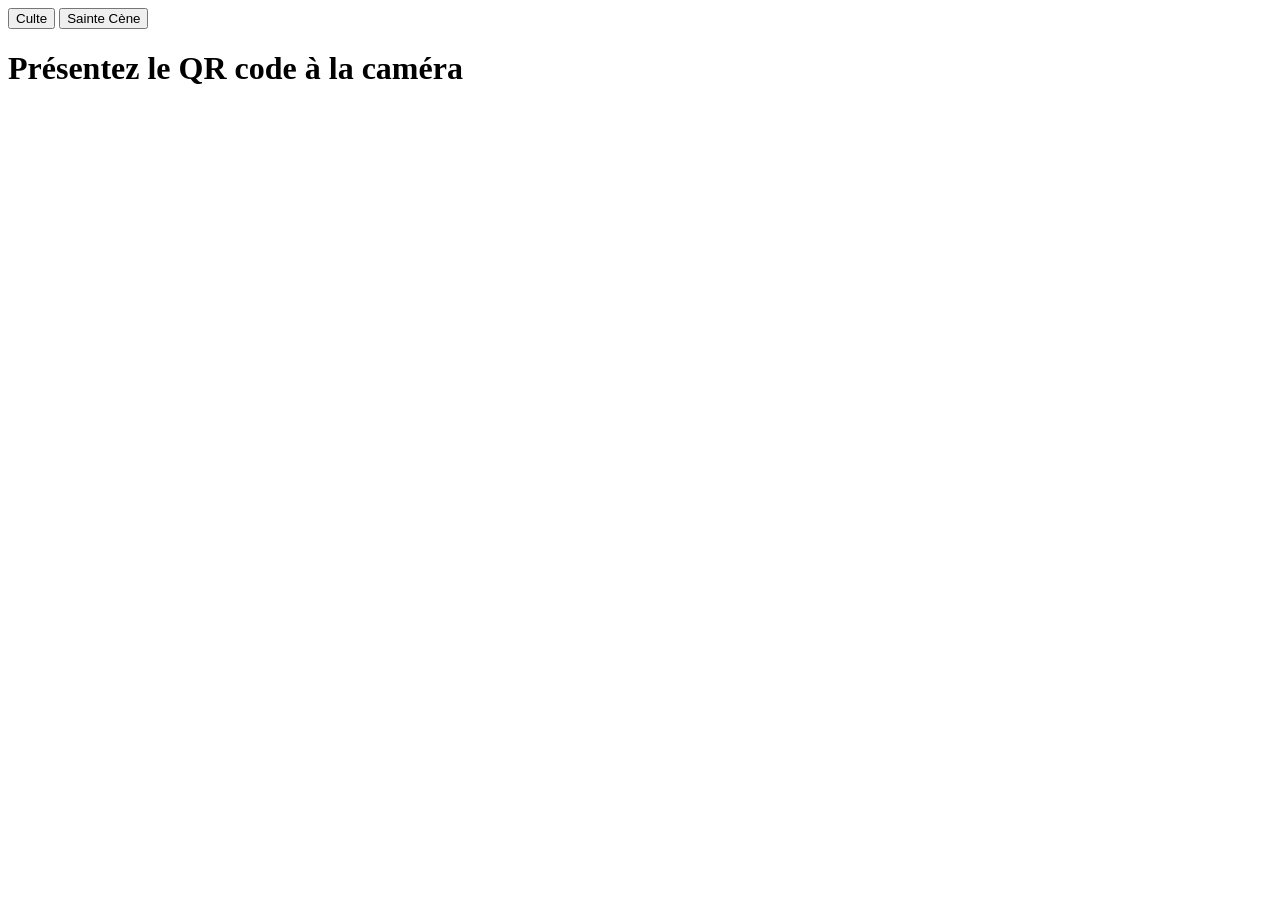
==== wwwroot/scanner/index.html @ 41e084d7 "Initial commit: Church Attendance app with unit and integration tests Blazor Server app for tracking" ====
<!DOCTYPE html>
<html lang="fr">
<head>
    <meta charset="utf-8">
    <meta name="viewport" content="width=device-width, initial-scale=1.0, maximum-scale=1.0, user-scalable=no">
    <title>Scanner de présence</title>
    <link rel="manifest" href="/scanner/manifest.json">
    <link rel="apple-touch-icon" href="/card/icon-192.png">
    <meta name="theme-color" content="#111827">
    <link rel="stylesheet" href="/scanner/style.css">
</head>
<body>
    <div id="app">
        <div id="status-banner"></div>
        <div id="mode-toggle">
            <button type="button" id="mode-culte" class="mode-btn active">Culte</button>
            <button type="button" id="mode-saintecene" class="mode-btn">Sainte Cène</button>
        </div>
        <header>
            <h1 id="scan-instructions">Présentez le QR code à la caméra</h1>
        </header>
        <div id="reader"></div>
        <div id="result-overlay">
            <div class="icon"></div>
            <div class="name"></div>
            <div class="message"></div>
        </div>
    </div>
    <script src="/scanner/lib/html5-qrcode.min.js"></script>
    <script src="/scanner/app.js"></script>
</body>
</html>
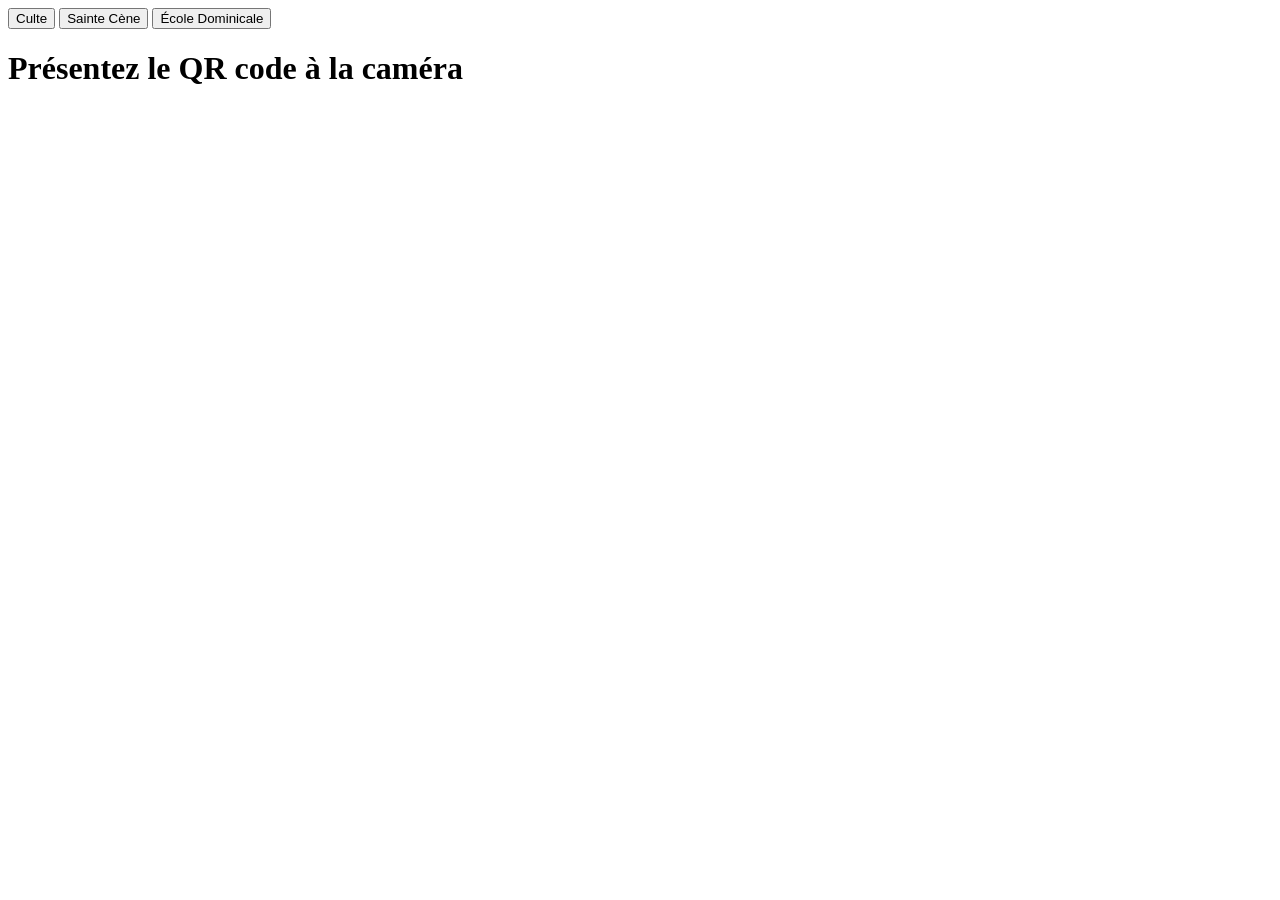
==== commit e8bbd076: "Add École Dominicale mode to the scanner Third and final commit of the Sunday School module. Extends" ====
--- a/wwwroot/scanner/index.html
+++ b/wwwroot/scanner/index.html
@@ -15,6 +15,7 @@
         <div id="mode-toggle">
             <button type="button" id="mode-culte" class="mode-btn active">Culte</button>
             <button type="button" id="mode-saintecene" class="mode-btn">Sainte Cène</button>
+            <button type="button" id="mode-ecole" class="mode-btn">École Dominicale</button>
         </div>
         <header>
             <h1 id="scan-instructions">Présentez le QR code à la caméra</h1>
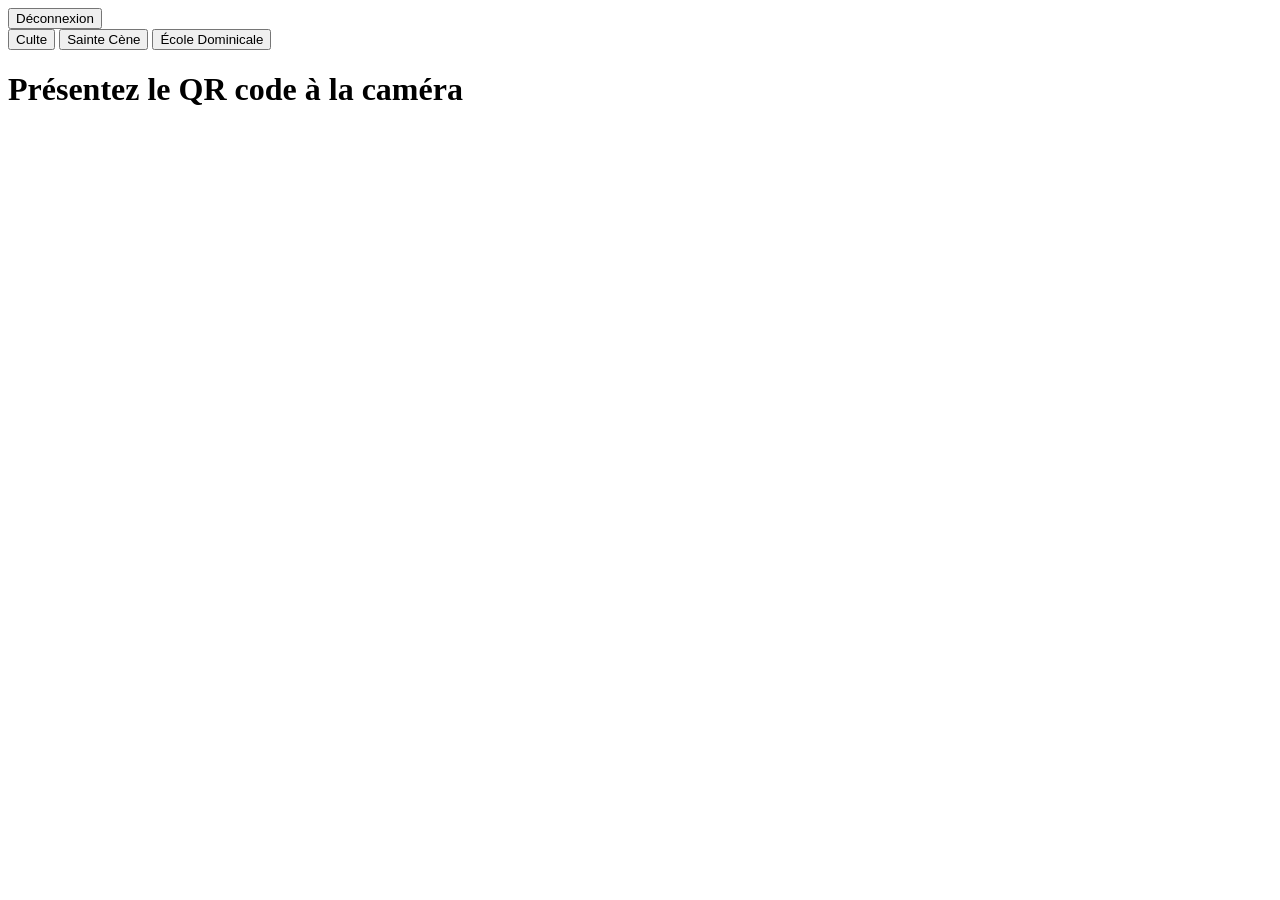
==== commit 6f980ddc: "Fix service worker bypassing the scanner's login requirement The scanner's PWA service worker served" ====
--- a/wwwroot/scanner/index.html
+++ b/wwwroot/scanner/index.html
@@ -12,6 +12,9 @@
 <body>
     <div id="app">
         <div id="status-banner"></div>
+        <form method="post" action="/admin/logout" id="logout-form">
+            <button type="submit" id="logout-btn">Déconnexion</button>
+        </form>
         <div id="mode-toggle">
             <button type="button" id="mode-culte" class="mode-btn active">Culte</button>
             <button type="button" id="mode-saintecene" class="mode-btn">Sainte Cène</button>
